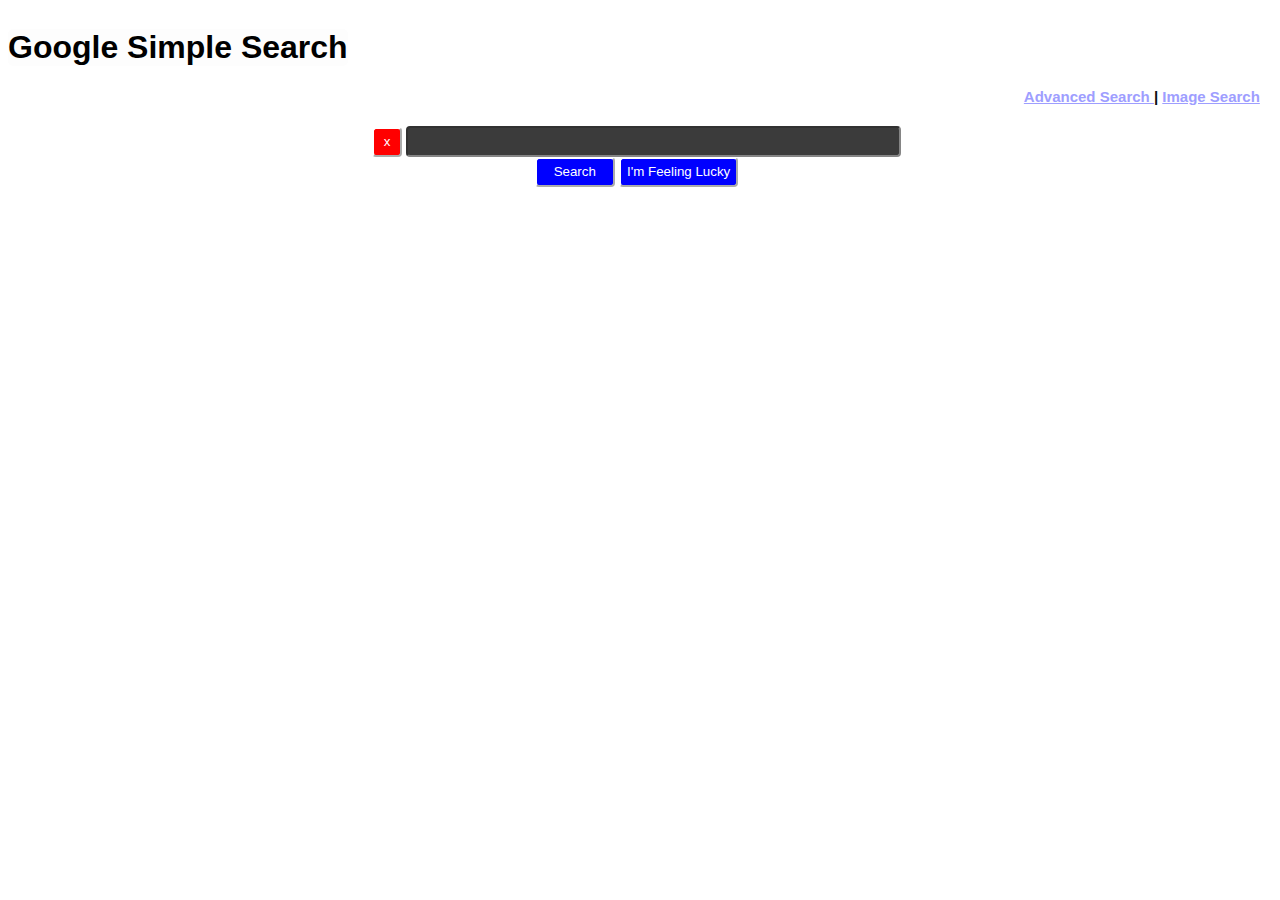
==== index.html @ 309a9cd7 "Started new project for WebSite" ====
<!DOCTYPE html>
<html lang="en">

<!-- Chapter 1 - HTML/CSS - Task 1 - Google Searching -->

<head>
    <title>Google Simple Search</title>
    <link rel="stylesheet" href="style.css">
    <meta charset="UTF-8">
    <meta content="dark" name="color-scheme">
    <meta content="origin" name="referrer">
    <meta content="Google Images. The most comprehensive image search on the web." name="description">
    <meta content="https://www.google.com/images/branding/googleg/1x/googleg_standard_color_128dp.png" itemprop="image">
</head>

<body>
    <table>
        <thead>
            <h1>Google Simple Search</h1>
            <h4>
                <div>
                    <a href="index_adv_search.html" target="_self"> Advanced Search </a> | <a href="index_img_search.html" target="_self"> Image Search </a>
                </div>
            </h4>
        </thead>
        <tbody>
            <div>
                <div></div>
                <div id="search1">
                    <form action="https://www.google.com/search" target="_blank">
                        <input type="reset" value="x" style="-webkit-user-select:none;user-select:none;line-height:100%;height:30px;min-width:30px; border-radius: 4px; background-color: red;">
                        <input type="text" name="q" style="height:25px;min-width:40%; border-radius: 4px;">
                        <br>
                        <input type="submit" value="Search" style="-webkit-user-select:none;user-select:none;line-height:100%;height:30px;min-width:80px; border-radius: 4px; background-color:blue">
                        <input id="gbqfbb" value="I'm Feeling Lucky" aria-label="I'm Feeling Lucky" name="btnI" role="button" tabindex="0" type="submit" data-ved="0ahUKEwis5_CWtKH8AhWIxgIHHZlhCFMQnRsIFA" style="visibility: inherit;line-height:100%;height:30px;min-width:80px; border-radius: 4px; background-color:blue">
                    </form>
                </div>
            </div>
        </tbody>
    </table>
</body>

</html>
---- style.css ----
/* Body */
body {
  background-color: white;
  align-self: auto;
  align-content: center;
  vertical-align: middle;
  border: 0px solid;
  color: rgb(9, 16, 17);
  width: 99%;
  height: 99%;
  font-family: "Segoe UI", Tahoma, Geneva, Verdana, sans-serif;
}

/* section for divided spot */
div {
  border: 4px rgb(18, 222, 11);
  -webkit-text-size-adjust: 2px;
  -moz-text-size-adjust: 2px;
  text-size-adjust: 2px;
  font-family: "Trebuchet MS", "Lucida Sans Unicode", "Lucida Grande", "Lucida Sans", Arial, sans-serif;
  font-size: 15px;
  background-color: transparent;
  width: 98%;
  height: 98%;
  margin-top: 10px;
  margin-left: 10px;
  font-family: "Segoe UI", Tahoma, Geneva, Verdana, sans-serif;
}

form {
  text-align: center;
  align-content: center;
}

/* Title */
h1 {
  background-color: rgb(253, 253, 253);
  color: rgb(0, 0, 0);
  text-align: center;
  font-family: "Segoe UI", Tahoma, Geneva, Verdana, sans-serif;
  width: -webkit-fit-content;
  width: -moz-fit-content;
  width: fit-content;
  border-radius: 5px;
  border-color: #000000;
  border: 2px;
}

/* Subtitle */
h2 {
  text-align: left;
  color: green;
  padding-left: 10px;
}

h4 {
  text-align: right;
}

/* Small text */
h5 {
  text-align: center;
  color: yellow;
  padding-right: 5px;
}

/* Table */
table {
  align-content: center;
  border: 2px solid;
  border-collapse: collapse;
  width: auto;
  height: 98%;
  vertical-align: middle;
}

td,
th {
  border: 1px solid black;
  padding: 5px;
  text-align: center;
}

tr {
  border: 0px solid yellow;
}

#search1 {
  text-align: center;
  border-radius: 25px;
}

#search2 {
  text-align: left;
  border-radius: 25px;
}

#advanced_search {
  background-color: blue;
}/*# sourceMappingURL=style.css.map */
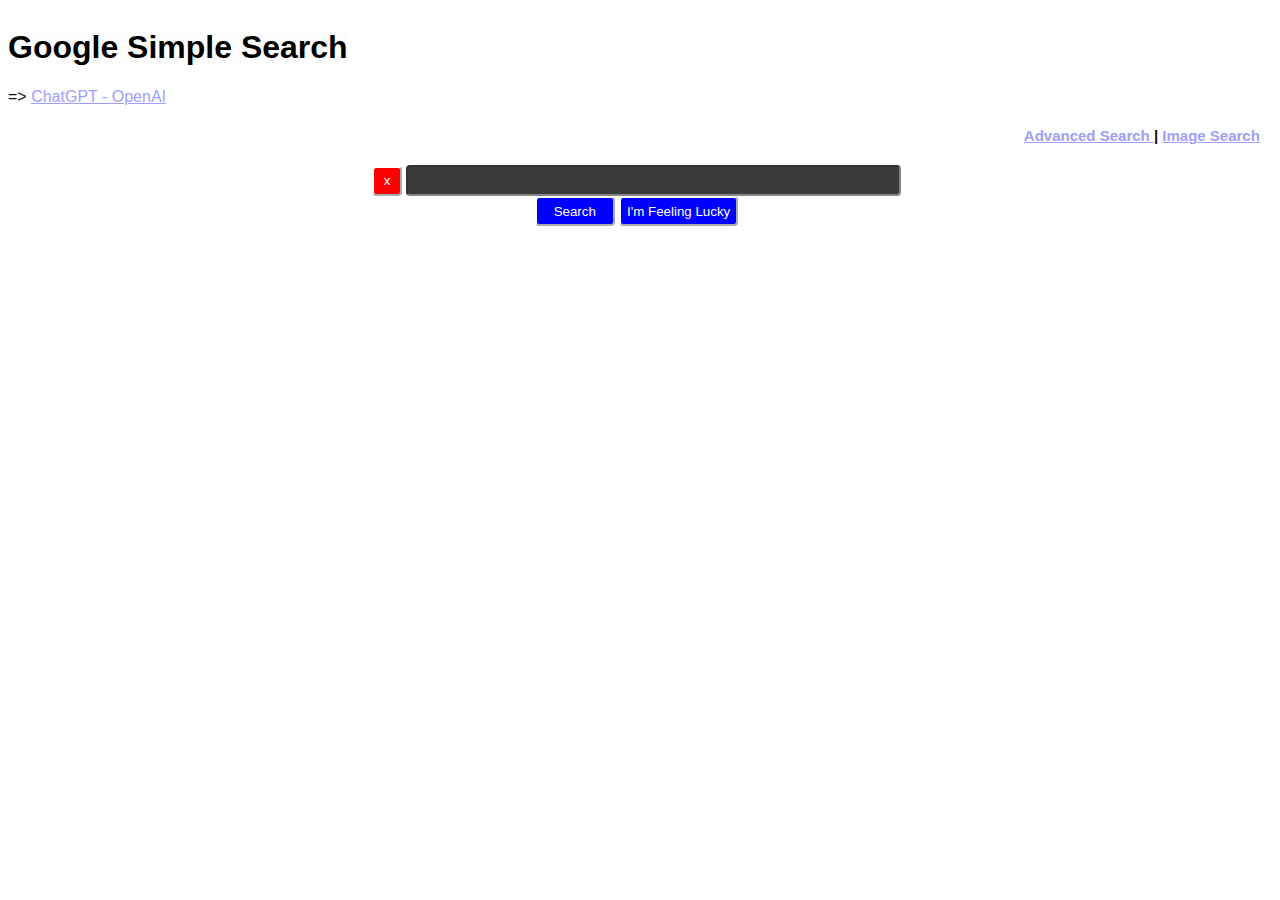
==== commit d41f6f48: "Update index.html" ====
--- a/index.html
+++ b/index.html
@@ -16,7 +16,7 @@
 <body>
     <table>
         <thead>
-            <h1>Google Simple Search</h1>
+            <h1>Google Simple Search</h1> => <a href="https://chat.openai.com"> ChatGPT - OpenAI</a>
             <h4>
                 <div>
                     <a href="index_adv_search.html" target="_self"> Advanced Search </a> | <a href="index_img_search.html" target="_self"> Image Search </a>
@@ -34,10 +34,13 @@
                         <input type="submit" value="Search" style="-webkit-user-select:none;user-select:none;line-height:100%;height:30px;min-width:80px; border-radius: 4px; background-color:blue">
                         <input id="gbqfbb" value="I'm Feeling Lucky" aria-label="I'm Feeling Lucky" name="btnI" role="button" tabindex="0" type="submit" data-ved="0ahUKEwis5_CWtKH8AhWIxgIHHZlhCFMQnRsIFA" style="visibility: inherit;line-height:100%;height:30px;min-width:80px; border-radius: 4px; background-color:blue">
                     </form>
+                    <div>
+                    <iframe sandbox="allow-popups allow-scripts allow-modals allow-forms allow-same-origin" style="width:120px;height:240px;" marginwidth="0" marginheight="0" scrolling="no" frameborder="0" src="//ws-na.amazon-adsystem.com/widgets/q?ServiceVersion=20070822&OneJS=1&Operation=GetAdHtml&MarketPlace=US&source=ss&ref=as_ss_li_til&ad_type=product_link&tracking_id=b0bs48hm3n-20&language=en_US&marketplace=amazon&region=US&placement=B0BW31GWYV&asins=B0BW31GWYV&linkId=96f72e67a5ac0831df80608225c9b80d&show_border=true&link_opens_in_new_window=true"></iframe>
+                    </div>
                 </div>
             </div>
         </tbody>
     </table>
 </body>
 
-</html>+</html>
